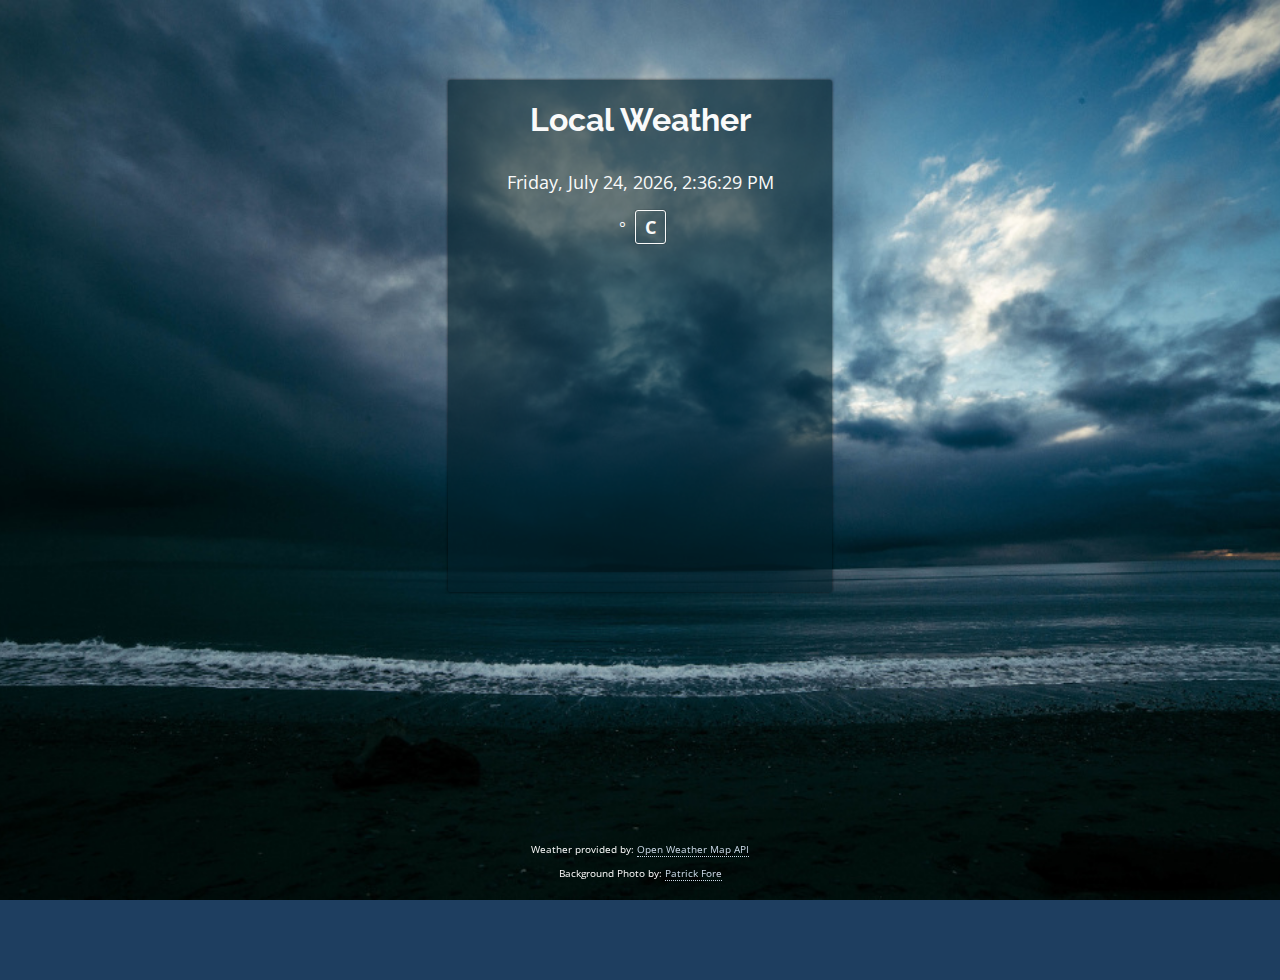
==== local_weather/index.html @ 6ed28ebf "Add projects" ====
<!DOCTYPE html>
<html>
    <head>
        <meta charset="utf-8">
        <meta http-equiv="x-ua-compatible" content="ie=edge">
        <title>Local Weather</title>
        <meta name="description" content="Local Weather">
        <meta name="viewport" content="width=device-width, initial-scale=1">

        <link rel="stylesheet" href="css/normalize.css">
        <link rel="stylesheet" href="css/weather.css">
        <link href='https://fonts.googleapis.com/css?family=Open+Sans:400,700' rel='stylesheet' type='text/css'>
  <link href='https://fonts.googleapis.com/css?family=Raleway:400,700' rel='stylesheet' type='text/css'>
    </head>
    <body>

      <section class="main">

        <h1>Local Weather</h1>

        <div id="error"></div>

        <div id="date"></div>
        <div id="time"></div>
        <div id="location"></div>
        <div id="current-temp"></div>
        <span>&deg;<a href="#" id="convert-temp" title="Click to convert to Fahrenheit">C</a></span>
        <div id="description"></div>
        <div><img id="icon"></div>

        <div id="sunrise"></div>
        <div id="sunset"></div>
        <div id="latitude"></div>
        <div id="longitude"></div>

      </section><!-- end main -->

      <footer>
        <p>Weather provided by: <a href="https://openweathermap.org/current#geo">Open Weather Map API</a></p>
        <p>Background Photo by: <a href="https://unsplash.com/@patrickian4">Patrick Fore</a></p>
      </footer>

      <script src="weather.js"></script>

    </body>
</html>
---- local_weather/css/weather.css ----
/*===== GENERAL =====*/

* {
    -moz-box-sizing: border-box;
    -webkit-box-sizing: border-box;
    box-sizing: border-box;
}

a {
    text-decoration: none;
    color: #cbd9e8;
}

html,
body {
    font-family: "Open Sans", sans-serif;
    font-size: 16px;
    width: 100%;
    height: 100%;
    background: #1e3e60 url("../weather.jpg") no-repeat fixed center center / cover;
    color: #fafafa;
}


/*===== MAIN =====*/

.main {
    margin: 5em auto 0;
    width: 24em;
    height: 32em;
    text-align: center;
    line-height: 2.5;
    background-color: rgba(1, 31, 41, 0.6);
    border-radius: 2px;
    -moz-box-shadow: 0 0 3px rgba(0, 0, 0, 0.8);
    -webkit-box-shadow: 0 0 3px rgba(0, 0, 0, 0.8);
    box-shadow: 0 0 3px rgba(0, 0, 0, 0.8);
}

h1 {
    font-family: "Raleway", sans-serif;
    font-size: 2em;
    margin: 0;
}

#date,
#time,
#location,
#current-temp,
#convert-temp,
#description,
#sunrise,
#sunset,
#latitude,
#longitude {
    font-size: 1.125em;
}

#current-temp,
#date,
#time {
    display: inline-block;
}

#sunrise {
    margin: -0.5em 0 0 0;
}

#convert-temp {
    border: 1px solid;
    margin: 0 0 0 0.5em;
    padding: 0.2em 0.5em;
    border-radius: 3px;
    box-shadow: 0 0 1px #000;
    font-weight: 700;
    color: #fafafa;
}

footer {
    padding: 1em;
    position: fixed;
    width: 100%;
    bottom: 0;
    left: 0;
    right: 0;
    font-size: 0.625em;
    text-align: center;
}

footer a {
    border-bottom: 1px dotted;
}
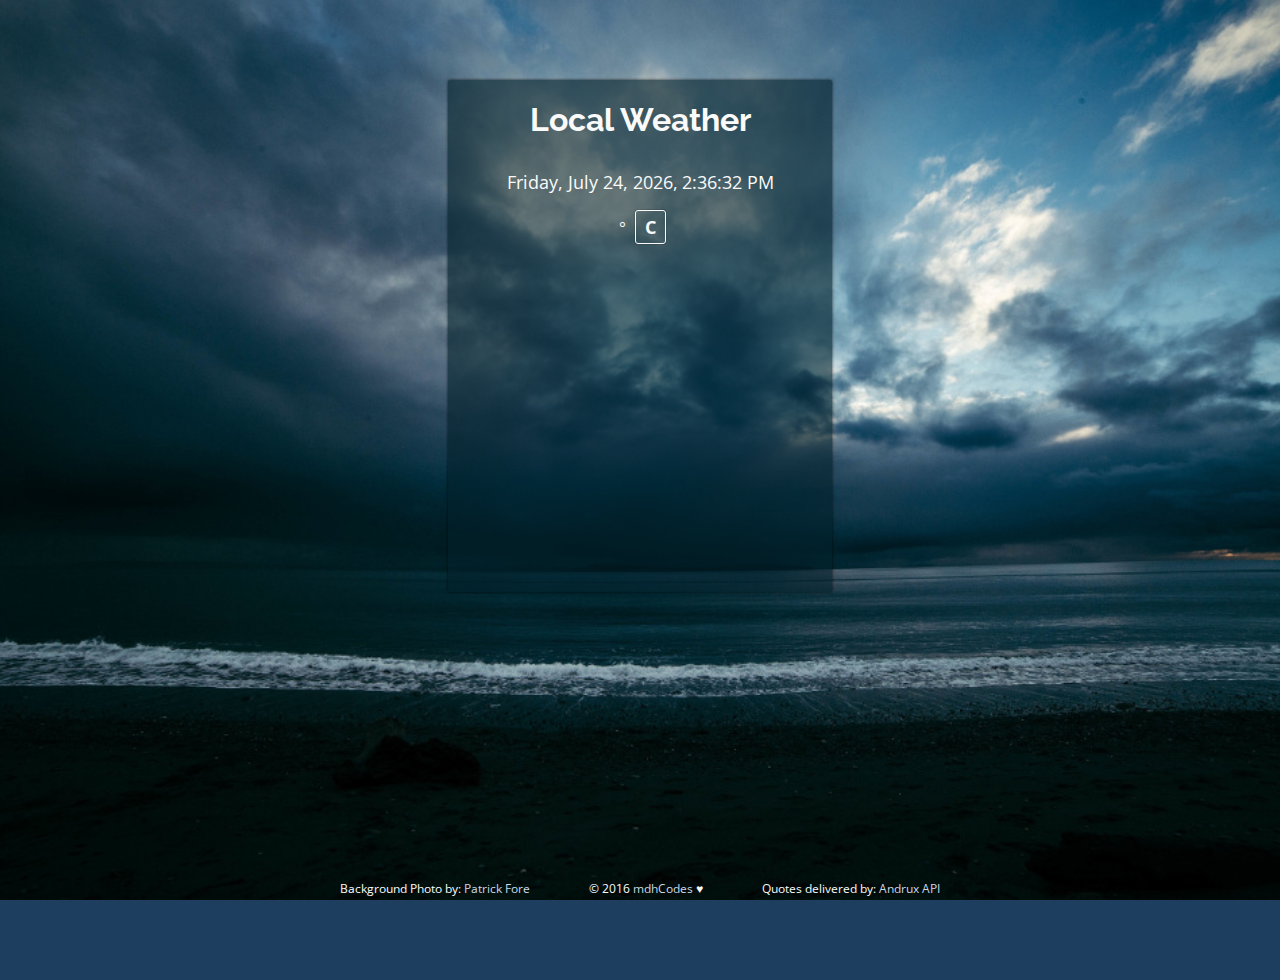
==== commit a0e27268: "Update media queries and refactor code" ====
--- a/local_weather/index.html
+++ b/local_weather/index.html
@@ -1,46 +1,36 @@
 <!DOCTYPE html>
-<html>
-    <head>
-        <meta charset="utf-8">
-        <meta http-equiv="x-ua-compatible" content="ie=edge">
-        <title>Local Weather</title>
-        <meta name="description" content="Local Weather">
-        <meta name="viewport" content="width=device-width, initial-scale=1">
-
-        <link rel="stylesheet" href="css/normalize.css">
-        <link rel="stylesheet" href="css/weather.css">
-        <link href='https://fonts.googleapis.com/css?family=Open+Sans:400,700' rel='stylesheet' type='text/css'>
-  <link href='https://fonts.googleapis.com/css?family=Raleway:400,700' rel='stylesheet' type='text/css'>
-    </head>
-    <body>
-
-      <section class="main">
-
-        <h1>Local Weather</h1>
-
-        <div id="error"></div>
-
-        <div id="date"></div>
-        <div id="time"></div>
-        <div id="location"></div>
-        <div id="current-temp"></div>
-        <span>&deg;<a href="#" id="convert-temp" title="Click to convert to Fahrenheit">C</a></span>
-        <div id="description"></div>
-        <div><img id="icon"></div>
-
-        <div id="sunrise"></div>
-        <div id="sunset"></div>
-        <div id="latitude"></div>
-        <div id="longitude"></div>
-
-      </section><!-- end main -->
-
-      <footer>
-        <p>Weather provided by: <a href="https://openweathermap.org/current#geo">Open Weather Map API</a></p>
-        <p>Background Photo by: <a href="https://unsplash.com/@patrickian4">Patrick Fore</a></p>
-      </footer>
-
-      <script src="weather.js"></script>
-
-    </body>
+<html lang="en">
+  <head>
+    <meta charset="utf-8">
+    <title>Local Weather</title>
+    <meta name="description" content="Local Weather">
+    <meta name="viewport" content="width=device-width, initial-scale=1">
+    <link rel="stylesheet" href="css/normalize.css">
+    <link href='https://fonts.googleapis.com/css?family=Open+Sans:400,400italic,300,300italic,700,700italic' rel='stylesheet' type='text/css'>
+    <link href='https://fonts.googleapis.com/css?family=Raleway:400,700' rel='stylesheet' type='text/css'>
+    <link rel="stylesheet" href="css/weather.css">
+  </head>
+  <body>
+    <section class="main">
+      <h1>Local Weather</h1>
+      <div id="error"></div>
+      <div id="date"></div>
+      <div id="time"></div>
+      <div id="location"></div>
+      <div id="current-temp"></div>
+      <span>&deg;<a href="#" id="convert-temp" title="Click to convert to Fahrenheit">C</a></span>
+      <div id="description"></div>
+      <div><img id="icon"></div>
+      <div id="sunrise"></div>
+      <div id="sunset"></div>
+      <div id="latitude"></div>
+      <div id="longitude"></div>
+    </section><!-- end main -->
+    <footer>
+      <p>Background Photo by: <a href="https://unsplash.com/@patrickian4" target="_blank">Patrick Fore</a></p>
+      <p>Quotes delivered by: <a href="https://market.mashape.com/andruxnet/random-famous-quotes" target="_blank">Andrux API</a></p>
+      <p>© 2016 <a href="http://www.mdhcodes.com/">mdhCodes</a> ♥</p>
+    </footer>
+    <script src="weather.js"></script>
+  </body>
 </html>
--- a/local_weather/css/weather.css
+++ b/local_weather/css/weather.css
@@ -4,11 +4,6 @@
     -moz-box-sizing: border-box;
     -webkit-box-sizing: border-box;
     box-sizing: border-box;
-}
-
-a {
-    text-decoration: none;
-    color: #cbd9e8;
 }
 
 html,
@@ -21,12 +16,21 @@
     color: #fafafa;
 }
 
+a {
+    text-decoration: none;
+    color: #415f7e;
+}
+
+a:hover {
+    border-bottom: 1px dotted;
+}
+
 
 /*===== MAIN =====*/
 
 .main {
     margin: 5em auto 0;
-    width: 24em;
+    max-width: 24em;
     height: 32em;
     text-align: center;
     line-height: 2.5;
@@ -37,7 +41,7 @@
     box-shadow: 0 0 3px rgba(0, 0, 0, 0.8);
 }
 
-h1 {
+.main h1 {
     font-family: "Raleway", sans-serif;
     font-size: 2em;
     margin: 0;
@@ -62,10 +66,6 @@
     display: inline-block;
 }
 
-#sunrise {
-    margin: -0.5em 0 0 0;
-}
-
 #convert-temp {
     border: 1px solid;
     margin: 0 0 0 0.5em;
@@ -76,17 +76,40 @@
     color: #fafafa;
 }
 
+
+/*===== FOOTER =====*/
+
 footer {
-    padding: 1em;
-    position: fixed;
-    width: 100%;
-    bottom: 0;
-    left: 0;
-    right: 0;
-    font-size: 0.625em;
+    max-width: 50em;
+    margin: 22em auto;
     text-align: center;
+    padding: 1em 0 0 0;
+    font-size: 12px;
 }
 
 footer a {
+    color: #cbd9e8;
+}
+
+footer a:hover {
     border-bottom: 1px dotted;
+}
+
+
+/*===== MEDIA QUERIES =====*/
+
+@media screen and (min-width: 56.25em) {
+    footer p:first-child {
+        float: left;
+    }
+
+    footer p:nth-child(2) {
+        float: right;
+    }
+}
+
+@media screen and (min-width: 112.5em) {
+    footer {
+        margin-top: 26em;
+    }
 }